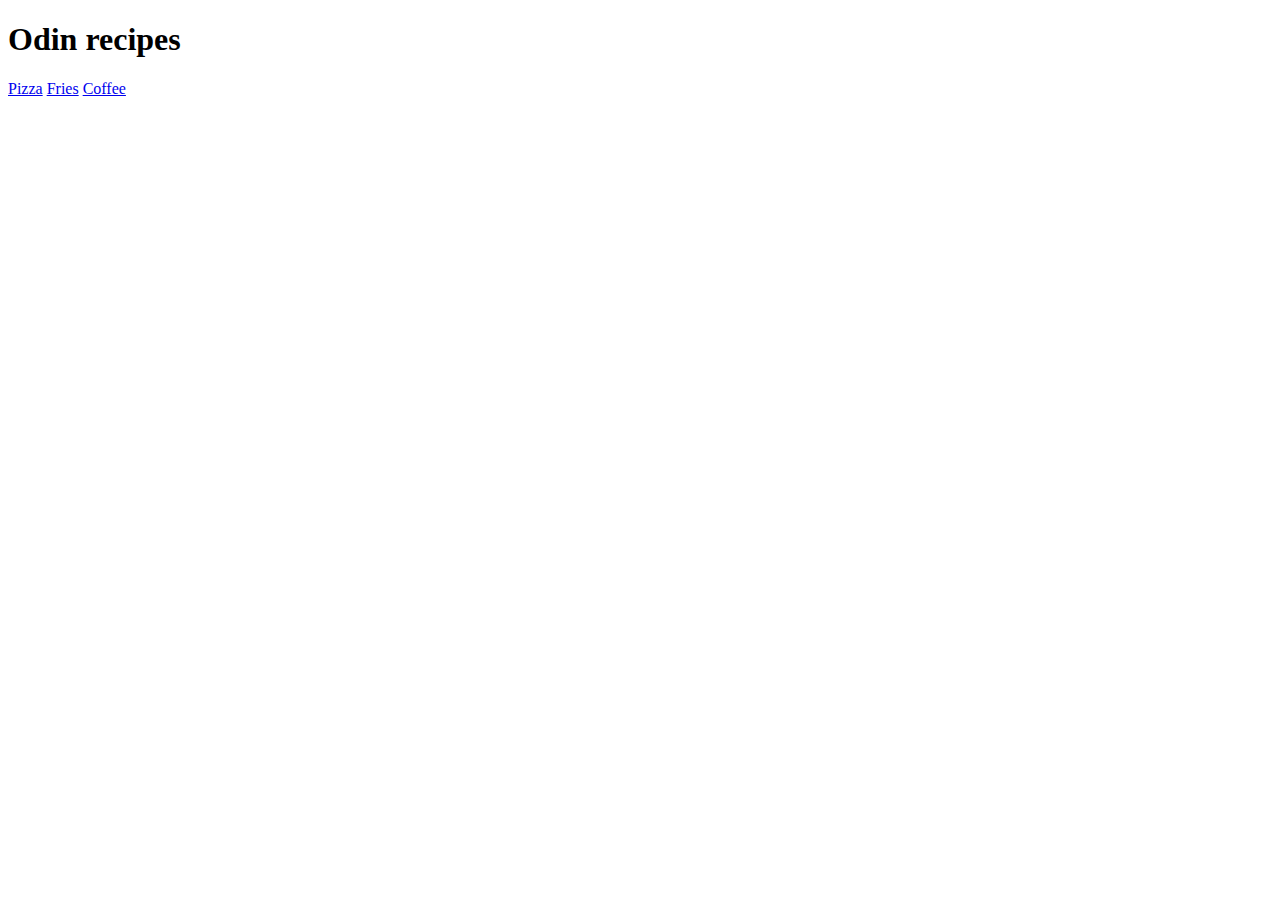
==== index.html @ 53551bc1 "Commiting all changes to ODIN RECIPES" ====
<!DOCTYPE html>
<html lang="en">
<head>
    <meta charset="UTF-8">
    <meta name="viewport" content="width=device-width, initial-scale=1.0">
    <title>Recipes</title>
</head>
<body>
    <h1>Odin recipes</h1>
    <a href="recipe name/Pizza.html">Pizza</a>
    <a href="recipe name/fries.html">Fries</a>
    <a href="recipe name/coffe.html">Coffee</a>

</body>
</html>
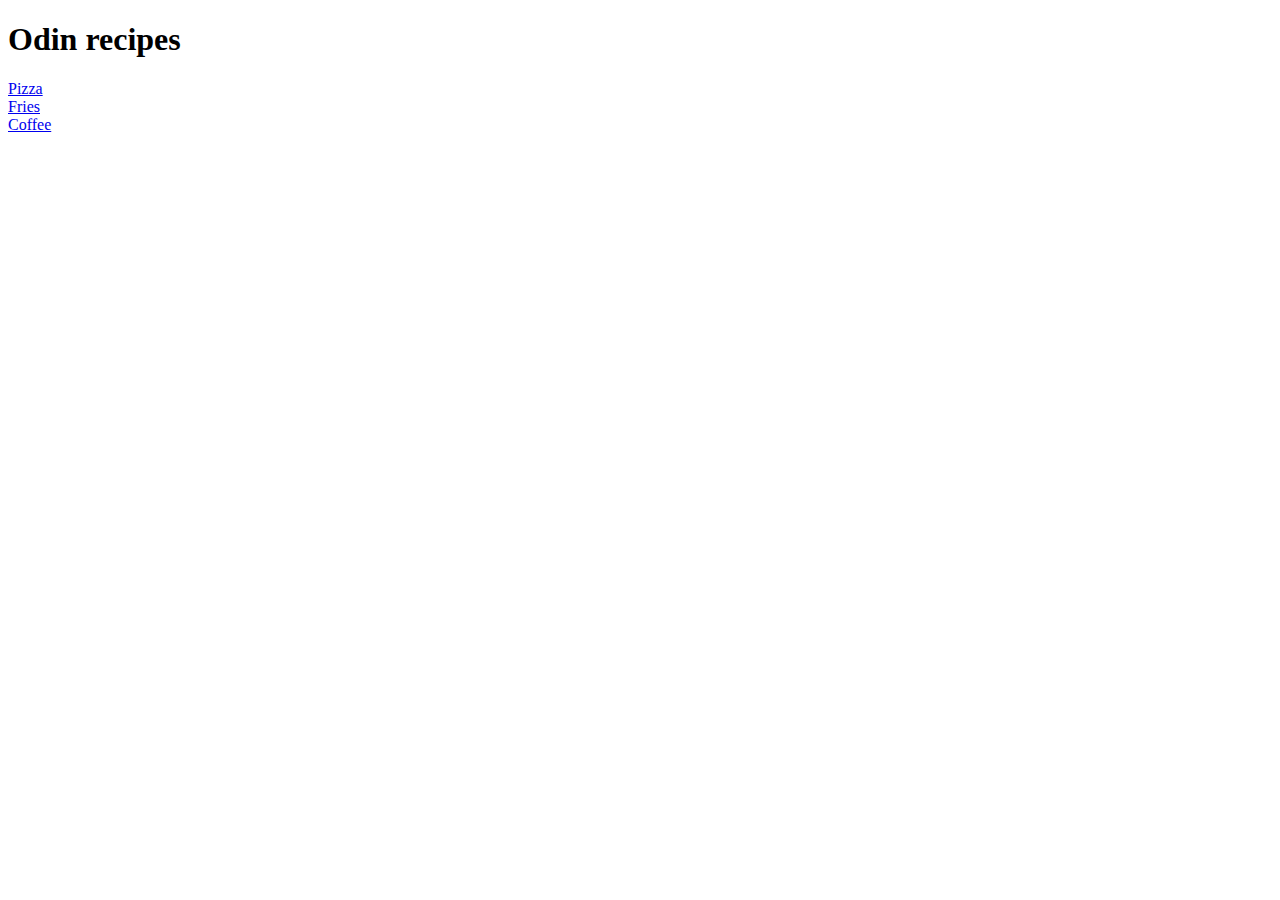
==== commit 373b1094: "Added a list for the recipes" ====
--- a/index.html
+++ b/index.html
@@ -7,9 +7,10 @@
 </head>
 <body>
     <h1>Odin recipes</h1>
-    <a href="recipe name/Pizza.html">Pizza</a>
-    <a href="recipe name/fries.html">Fries</a>
-    <a href="recipe name/coffe.html">Coffee</a>
+
+   <li> <a href="recipe name/Pizza.html">Pizza</a> </li> 
+   <li> <a href="recipe name/fries.html">Fries</a></li> 
+   <li><a href="recipe name/coffe.html">Coffee</a></li> 
 
 </body>
 </html>